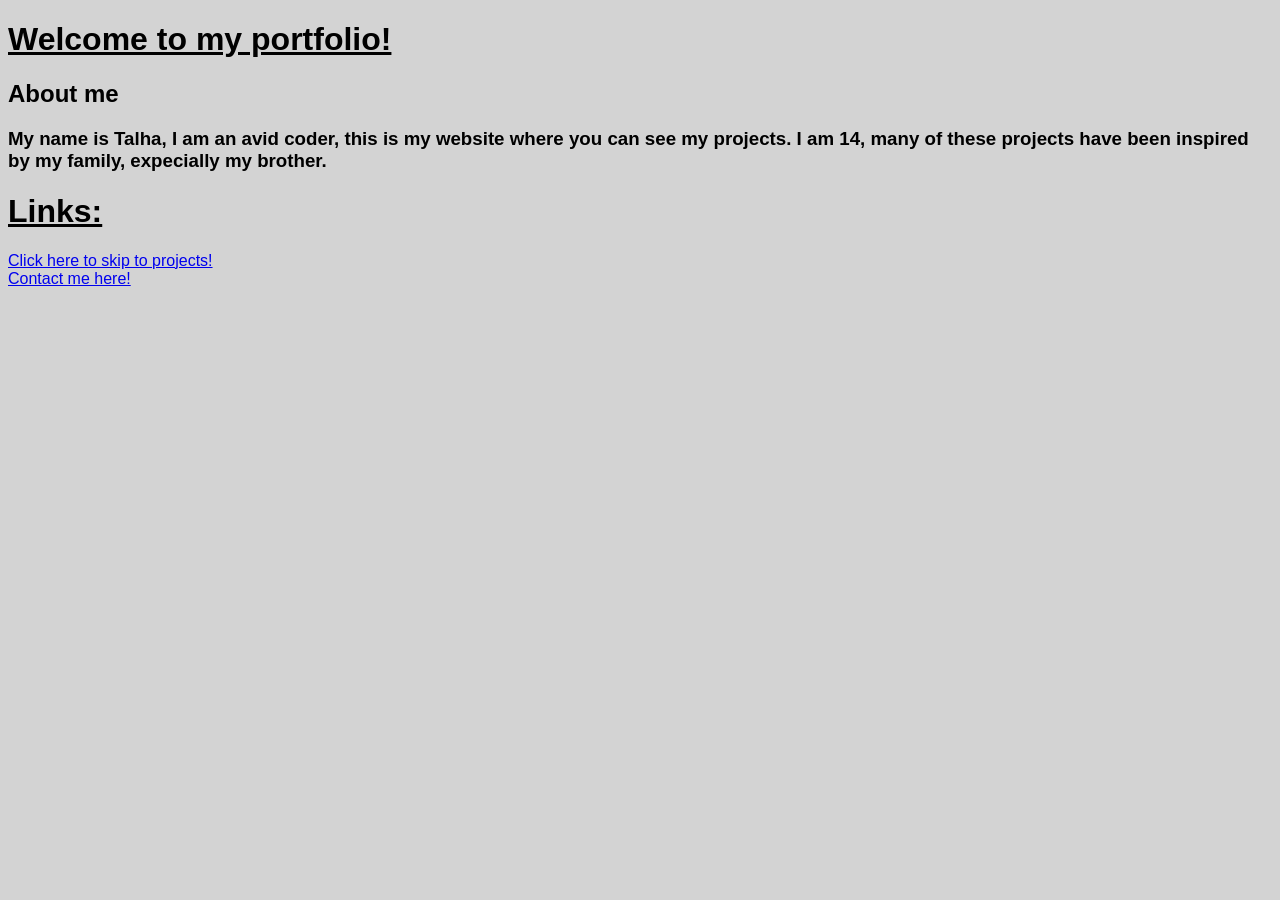
==== website code/website.html @ 6a53e8d8 "added css file and html file to start my website." ====
<!DOCTYPE html>
<html>
<head>

    <link rel = "stylesheet" href="art.css">


    <title>Talha's Portfolio</title>
    <h1><u>Welcome to my portfolio!</u></h1>
</head>
<body>
    <h2>About me</h2>
    <h3>My name is Talha, I am an avid coder, this is my website where you can see my projects. I am 14, many of these projects have been inspired by my family, expecially my brother.</h3>

    <h1><u>Links:</u></h1>
    <header>
        <nav><a href="#My Projects:">Click here to skip to projects!</nav>
        <nav><a href ="#Contact Me:">Contact me here!</nav>
    </header>
    

</body>
</html>
---- website code/art.css ----
body{
    background-color: lightgrey;
    font-family: sans-serif;
}
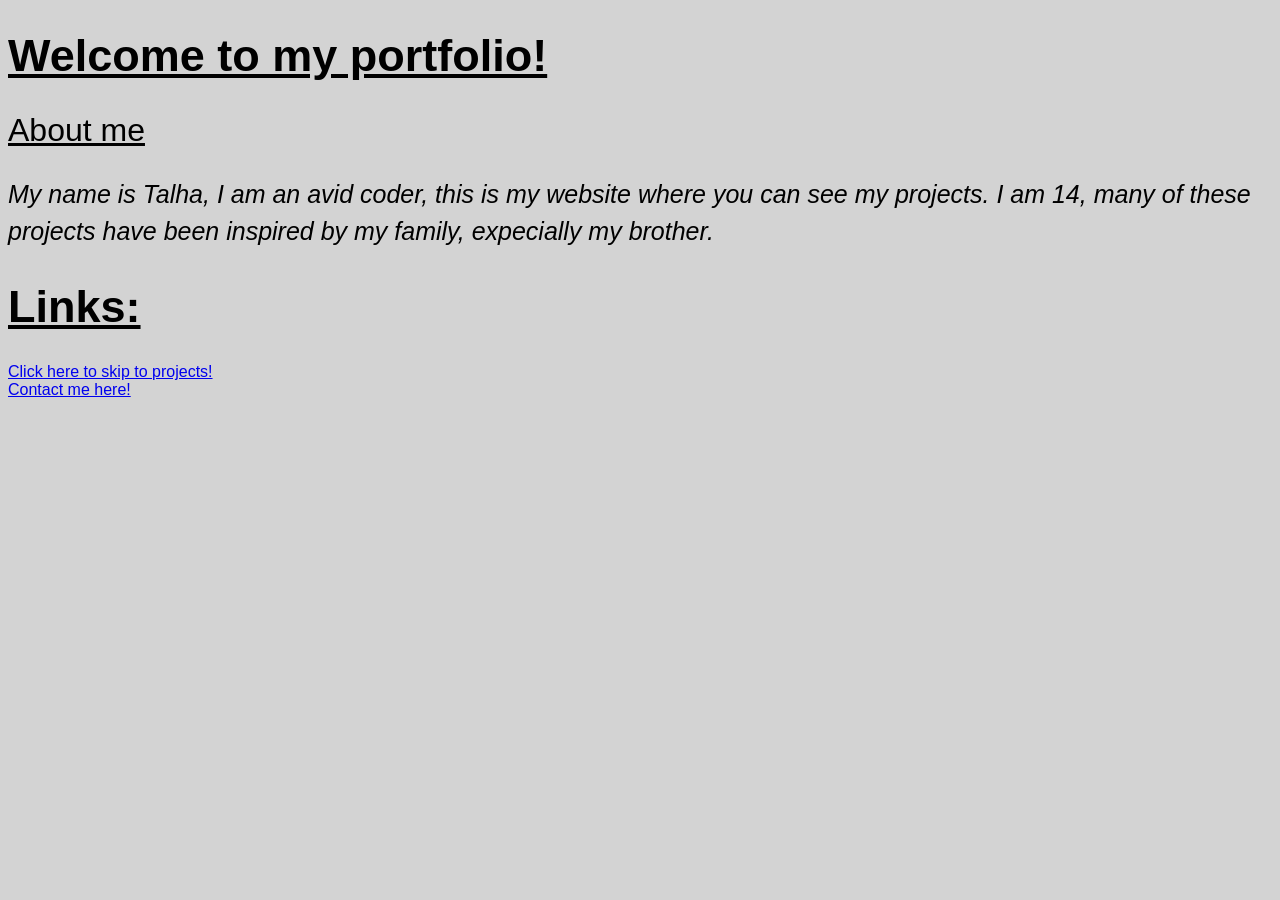
==== commit 3bcf21a0: "update to css file, and html. Making the website look better." ====
--- a/website code/website.html
+++ b/website code/website.html
@@ -9,8 +9,8 @@
     <h1><u>Welcome to my portfolio!</u></h1>
 </head>
 <body>
-    <h2>About me</h2>
-    <h3>My name is Talha, I am an avid coder, this is my website where you can see my projects. I am 14, many of these projects have been inspired by my family, expecially my brother.</h3>
+    <h2><u>About me</u></h2>
+    <p>My name is Talha, I am an avid coder, this is my website where you can see my projects. I am 14, many of these projects have been inspired by my family, expecially my brother.<p>
 
     <h1><u>Links:</u></h1>
     <header>
--- a/website code/art.css
+++ b/website code/art.css
@@ -3,3 +3,18 @@
     font-family: sans-serif;
 }
 
+h1{
+    font-size: 45px;
+    font-weight: bold;
+}
+
+h2{
+    font-size: 32px;
+    font-weight:lighter;
+}
+
+p{
+    font-size: 25px;
+    font-style: italic;
+    line-height: 1.5;
+}
